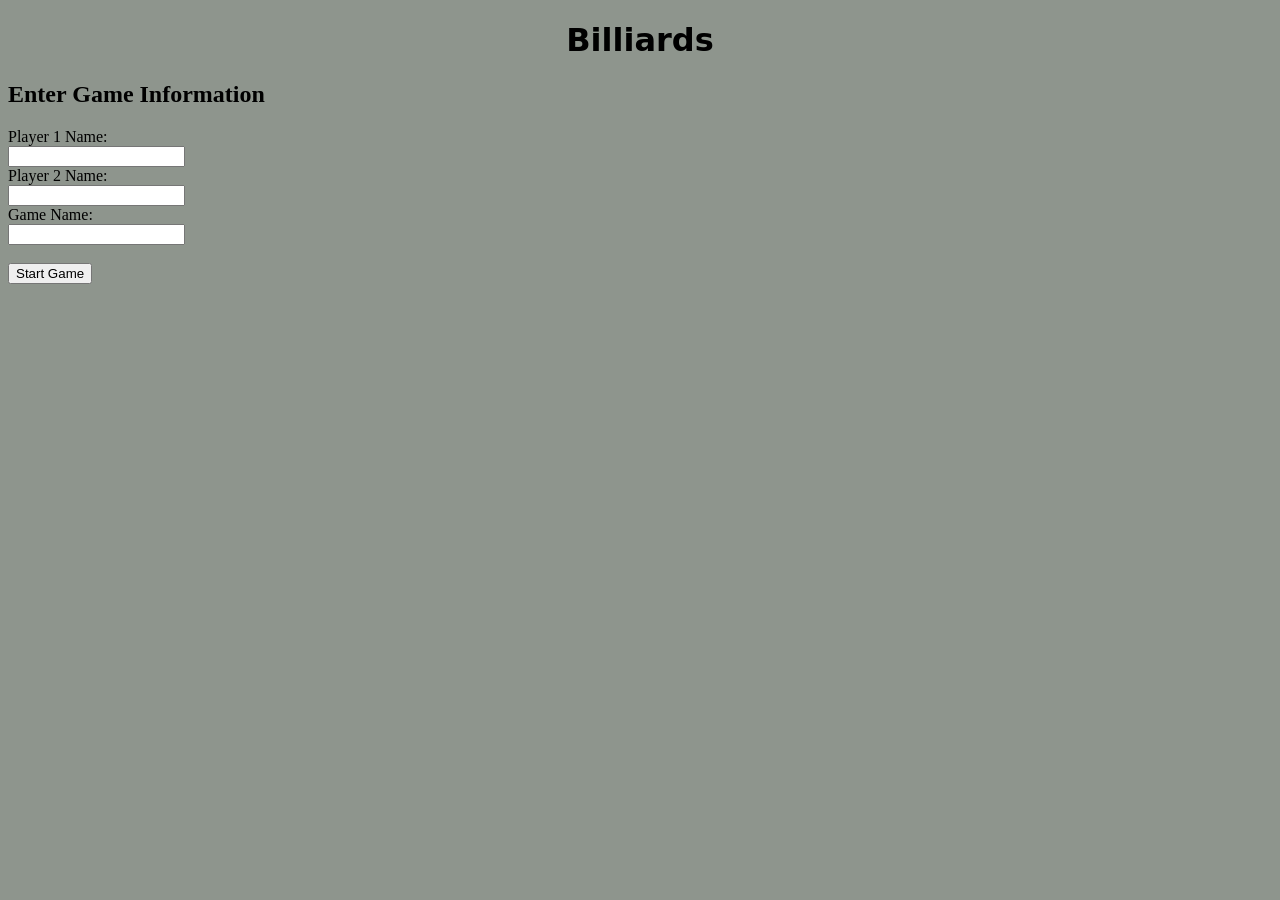
==== homepage.html @ c43446db "final commit" ====
<!DOCTYPE html>
<html lang="en">
<head>
    <meta charset="UTF-8">
    <meta name="viewport" content="width=device-width, initial-scale=1.0">
    <title>Pool Table Shot - Home</title>
    <link rel="stylesheet" href="styles.css">
</head>
<body>

<h1 class="title">Billiards</h1>
<h2>Enter Game Information</h2>
<form action="/start_game" method="post">
    <label for="player1_name">Player 1 Name:</label><br>
    <input type="text" id="player1_name" name="player1_name"><br>
    <label for="player2_name">Player 2 Name:</label><br>
    <input type="text" id="player2_name" name="player2_name"><br>
    <label for="game_name">Game Name:</label><br>
    <input type="text" id="game_name" name="game_name"><br><br>
    <input type="submit" value="Start Game">
</form>

</body>
</html>
---- styles.css ----
h1 {
    text-align: center;
    font-family: system-ui, -apple-system;
    color: rgb(0, 0, 0);
    font-stretch: expanded;
}

svg {
    /* Adjust height and width as needed */
    height: 580px;
    width: 700px;
    border-radius: 10px;
    display: inline-block;
    text-align: center;
}

.container {
    display: flex;
    justify-content: center; /* Center horizontally */
    align-items: center; /* Center vertically */
}

body {
    background-color: rgb(142, 149, 141);
}


.line {
    stroke: black;
    stroke-width: 20;
    pointer-events: none; /* To ensure the line doesn't interfere with mouse events */
}

.cueContainer {
    position: relative;
    width: 1000px;
    height: 1000px;
    background-color: #f0f0f0;
    margin: 50px auto;
}
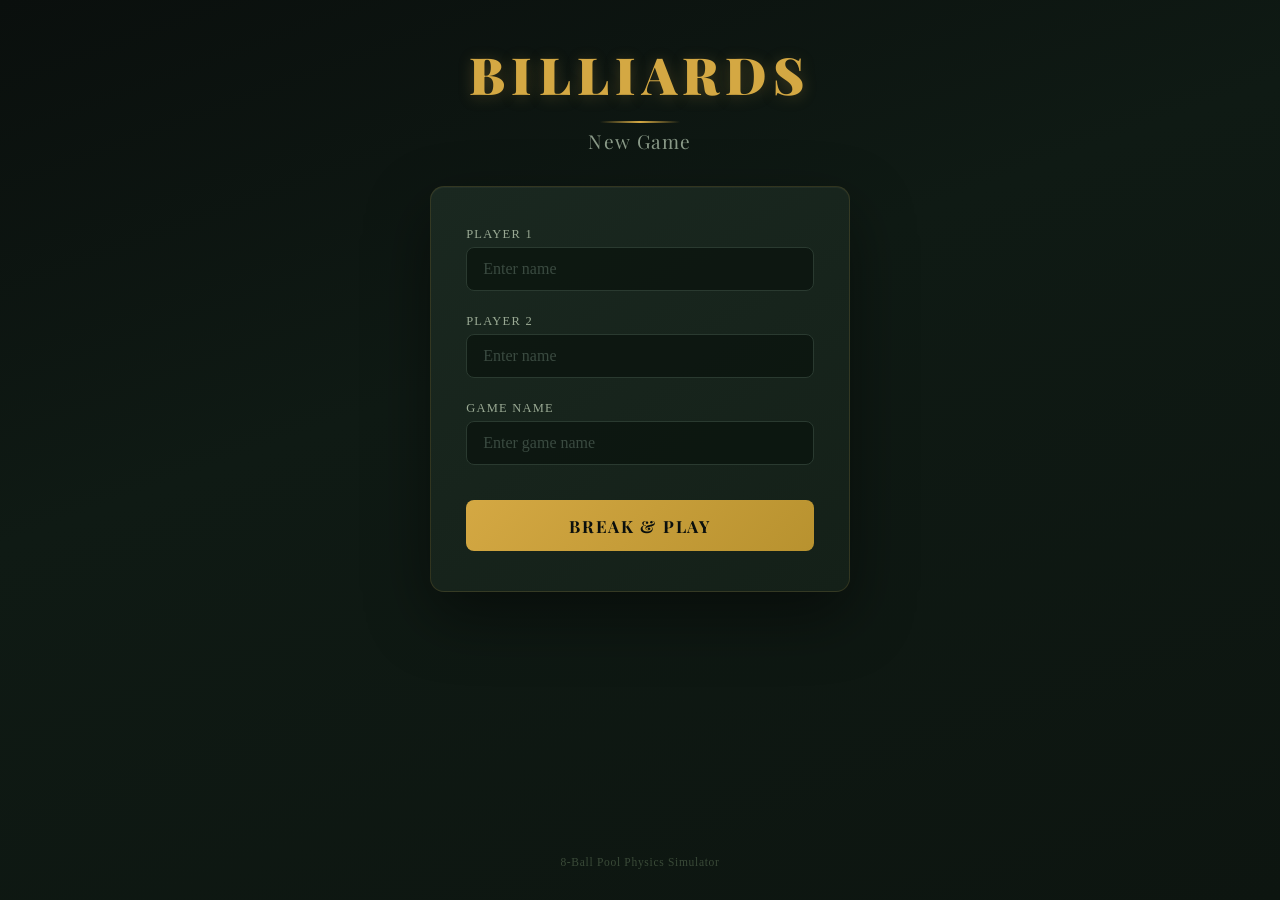
==== commit aea08b24: "revamped the UI to make it more aesthetic" ====
--- a/homepage.html
+++ b/homepage.html
@@ -3,22 +3,29 @@
 <head>
     <meta charset="UTF-8">
     <meta name="viewport" content="width=device-width, initial-scale=1.0">
-    <title>Pool Table Shot - Home</title>
+    <title>Billiards - New Game</title>
     <link rel="stylesheet" href="styles.css">
 </head>
 <body>
 
 <h1 class="title">Billiards</h1>
-<h2>Enter Game Information</h2>
-<form action="/start_game" method="post">
-    <label for="player1_name">Player 1 Name:</label><br>
-    <input type="text" id="player1_name" name="player1_name"><br>
-    <label for="player2_name">Player 2 Name:</label><br>
-    <input type="text" id="player2_name" name="player2_name"><br>
-    <label for="game_name">Game Name:</label><br>
-    <input type="text" id="game_name" name="game_name"><br><br>
-    <input type="submit" value="Start Game">
+<div class="divider"></div>
+<h2>New Game</h2>
+
+<form class="form-card" action="/start_game" method="post">
+    <label for="player1_name">Player 1</label>
+    <input type="text" id="player1_name" name="player1_name" placeholder="Enter name" required>
+
+    <label for="player2_name">Player 2</label>
+    <input type="text" id="player2_name" name="player2_name" placeholder="Enter name" required>
+
+    <label for="game_name">Game Name</label>
+    <input type="text" id="game_name" name="game_name" placeholder="Enter game name" required>
+
+    <button type="submit" class="btn">Break &amp; Play</button>
 </form>
 
+<p class="footer-note">8-Ball Pool Physics Simulator</p>
+
 </body>
-</html>+</html>
--- a/styles.css
+++ b/styles.css
@@ -1,40 +1,222 @@
-h1 {
-    text-align: center;
-    font-family: system-ui, -apple-system;
-    color: rgb(0, 0, 0);
-    font-stretch: expanded;
-}
-
-svg {
-    /* Adjust height and width as needed */
-    height: 580px;
-    width: 700px;
-    border-radius: 10px;
-    display: inline-block;
-    text-align: center;
+@import url('https://fonts.googleapis.com/css2?family=Playfair+Display:wght@400;700;900&display=swap');
+
+*, *::before, *::after {
+    margin: 0;
+    padding: 0;
+    box-sizing: border-box;
+}
+
+body {
+    background: linear-gradient(160deg, #0a0f0d 0%, #0f1a14 40%, #0d1510 100%);
+    color: #f0e6d3;
+    font-family: Georgia, 'Times New Roman', serif;
+    min-height: 100vh;
+    display: flex;
+    flex-direction: column;
+    align-items: center;
+    padding-bottom: 2rem;
+}
+
+h1.title {
+    font-family: 'Playfair Display', Georgia, serif;
+    font-weight: 900;
+    font-size: 3.2rem;
+    text-align: center;
+    color: #d4a843;
+    margin-top: 2.5rem;
+    letter-spacing: 0.12em;
+    text-transform: uppercase;
+    text-shadow: 0 2px 15px rgba(212, 168, 67, 0.25);
+}
+
+h2 {
+    font-family: 'Playfair Display', Georgia, serif;
+    font-weight: 400;
+    font-size: 1.2rem;
+    text-align: center;
+    color: #8a9a88;
+    margin-top: 0.3rem;
+    letter-spacing: 0.06em;
+}
+
+.divider {
+    width: 80px;
+    height: 2px;
+    background: linear-gradient(90deg, transparent, #d4a843, transparent);
+    margin: 0.8rem auto 0;
+}
+
+/* ======================== */
+/*      HOMEPAGE: Form      */
+/* ======================== */
+
+.form-card {
+    background: linear-gradient(150deg, #1a2820 0%, #142018 100%);
+    border: 1px solid rgba(212, 168, 67, 0.15);
+    border-radius: 14px;
+    padding: 2.5rem 2.2rem;
+    margin-top: 2rem;
+    width: 90%;
+    max-width: 420px;
+    box-shadow: 0 24px 64px rgba(0, 0, 0, 0.45),
+                inset 0 1px 0 rgba(255, 255, 255, 0.04);
+}
+
+.form-card label {
+    display: block;
+    font-size: 0.78rem;
+    color: #9aaa94;
+    text-transform: uppercase;
+    letter-spacing: 0.1em;
+    margin-bottom: 0.35rem;
+    margin-top: 1.4rem;
+}
+
+.form-card label:first-of-type {
+    margin-top: 0;
+}
+
+.form-card input[type="text"] {
+    width: 100%;
+    padding: 0.75rem 1rem;
+    background: rgba(10, 20, 14, 0.8);
+    border: 1px solid #2a3a30;
+    border-radius: 8px;
+    color: #f0e6d3;
+    font-family: Georgia, 'Times New Roman', serif;
+    font-size: 1rem;
+    transition: border-color 0.3s ease, box-shadow 0.3s ease;
+    outline: none;
+}
+
+.form-card input[type="text"]:focus {
+    border-color: #d4a843;
+    box-shadow: 0 0 0 3px rgba(212, 168, 67, 0.12);
+}
+
+.form-card input[type="text"]::placeholder {
+    color: #3a4a40;
+}
+
+.btn {
+    display: block;
+    width: 100%;
+    margin-top: 2.2rem;
+    padding: 0.9rem;
+    background: linear-gradient(135deg, #d4a843, #b8922f);
+    border: none;
+    border-radius: 8px;
+    color: #0a0f0d;
+    font-family: 'Playfair Display', Georgia, serif;
+    font-weight: 700;
+    font-size: 1.05rem;
+    letter-spacing: 0.1em;
+    text-transform: uppercase;
+    cursor: pointer;
+    transition: transform 0.2s ease, box-shadow 0.2s ease;
+}
+
+.btn:hover {
+    transform: translateY(-2px);
+    box-shadow: 0 8px 24px rgba(212, 168, 67, 0.25);
+}
+
+.btn:active {
+    transform: translateY(0);
+    box-shadow: none;
+}
+
+/* ======================== */
+/*       GAME PAGE          */
+/* ======================== */
+
+.game-header {
+    display: flex;
+    justify-content: center;
+    gap: 2rem;
+    margin-top: 1rem;
+    flex-wrap: wrap;
+}
+
+.player-badge {
+    background: linear-gradient(150deg, #1a2820, #142018);
+    border: 2px solid rgba(212, 168, 67, 0.08);
+    border-radius: 8px;
+    padding: 0.5rem 1.4rem;
+    font-size: 0.9rem;
+    color: #8a9a88;
+    display: flex;
+    align-items: center;
+    gap: 0.5rem;
+    transition: border-color 0.4s ease, box-shadow 0.4s ease, opacity 0.4s ease;
+    opacity: 0.5;
+}
+
+.player-badge.active {
+    border-color: #d4a843;
+    box-shadow: 0 0 18px rgba(212, 168, 67, 0.2);
+    opacity: 1;
+}
+
+.player-badge .label {
+    font-size: 0.7rem;
+    text-transform: uppercase;
+    letter-spacing: 0.08em;
+    color: #5a6a58;
+}
+
+.player-badge .name {
+    color: #d4a843;
+    font-weight: 700;
+}
+
+#game-status {
+    text-align: center;
+    margin-top: 0.8rem;
+    font-size: 0.85rem;
+    color: #6a7a68;
+    letter-spacing: 0.04em;
+    min-height: 1.4em;
+    transition: color 0.3s, font-size 0.3s;
+    animation: status-pulse 3s ease-in-out infinite;
+}
+
+#game-status.game-over {
+    color: #d4a843;
+    font-family: 'Playfair Display', Georgia, serif;
+    font-size: 1.4rem;
+    font-weight: 700;
+    letter-spacing: 0.08em;
+    animation: none;
+    text-shadow: 0 2px 12px rgba(212, 168, 67, 0.3);
+}
+
+@keyframes status-pulse {
+    0%, 100% { opacity: 0.65; }
+    50% { opacity: 1; }
 }
 
 .container {
     display: flex;
-    justify-content: center; /* Center horizontally */
-    align-items: center; /* Center vertically */
-}
-
-body {
-    background-color: rgb(142, 149, 141);
-}
-
-
-.line {
-    stroke: black;
-    stroke-width: 20;
-    pointer-events: none; /* To ensure the line doesn't interfere with mouse events */
-}
-
-.cueContainer {
-    position: relative;
-    width: 1000px;
-    height: 1000px;
-    background-color: #f0f0f0;
-    margin: 50px auto;
-}+    justify-content: center;
+    align-items: flex-start;
+    margin-top: 1.2rem;
+    padding: 0 1rem;
+}
+
+#svg-container svg {
+    max-height: 72vh;
+    width: auto;
+    display: block;
+    border-radius: 6px;
+    filter: drop-shadow(0 8px 32px rgba(0, 0, 0, 0.55));
+}
+
+.footer-note {
+    margin-top: auto;
+    padding-top: 2rem;
+    text-align: center;
+    font-size: 0.72rem;
+    color: #3a4a38;
+    letter-spacing: 0.06em;
+}
